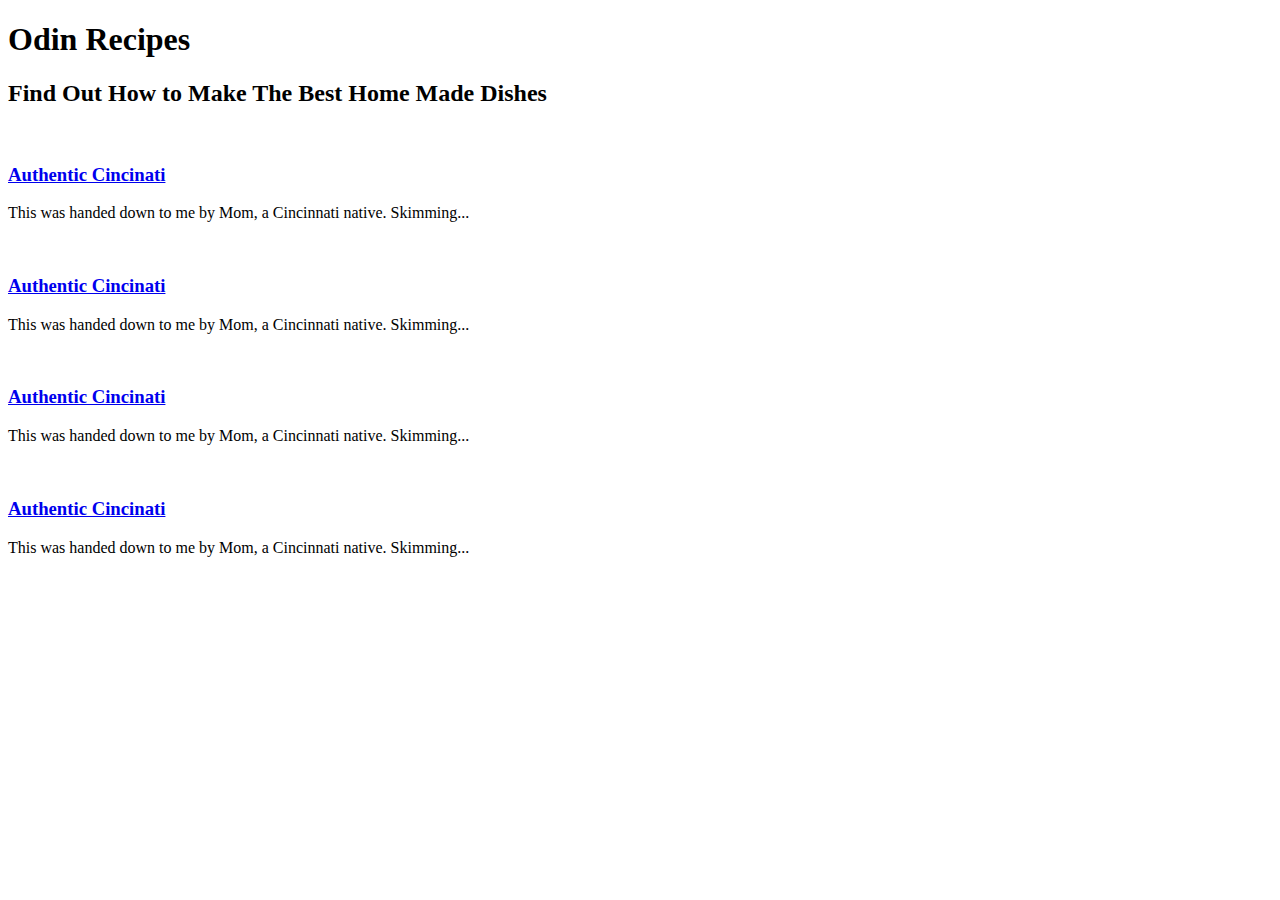
==== odin-recipes/index.html @ e8929aec "initial commit" ====
<!DOCTYPE html>
<html lang="en">
  <head>
    <meta charset="UTF-8" />
    <meta http-equiv="X-UA-Compatible" content="IE=edge" />
    <meta name="viewport" content="width=device-width, initial-scale=1.0" />
    <title>Document</title>
  </head>
  <body>
    <header>
      <h1>Odin Recipes</h1>
    </header>

    <section>
      <div class="sectionWrapper">
        <h2>Find Out How to Make The Best Home Made Dishes</h2>
        <div class="dishContainer">
          <div class="dish">
            <div class="dishImg">
              <a href="./recipes/cicinati.html">
                <img
                  src="https://imagesvc.meredithcorp.io/v3/mm/image?url=https%3A%2F%2Fimages.media-allrecipes.com%2Fuserphotos%2F2746439.jpg&w=272&h=272&c=sc&poi=face&q=60"
                  alt=""
                />
              </a>
            </div>
            <div class="dishDesc">
              <a href="./recipes/cicinati.html">
                <h3>Authentic Cincinati</h3>
              </a>
              <p>
                This was handed down to me by Mom, a Cincinnati native.
                Skimming...
              </p>
            </div>
          </div>
          <div class="dish">
            <div class="dishImg">
              <a href="./recipes/chocolate-cake.html">
                <img
                  src="https://imagesvc.meredithcorp.io/v3/mm/image?url=https%3A%2F%2Fimages.media-allrecipes.com%2Fuserphotos%2F2746439.jpg&w=272&h=272&c=sc&poi=face&q=60"
                  alt=""
                />
              </a>
            </div>
            <div class="dishDesc">
              <a href="./recipes/chocolate-cake.html">
                <h3>Authentic Cincinati</h3>
              </a>
              <p>
                This was handed down to me by Mom, a Cincinnati native.
                Skimming...
              </p>
            </div>
          </div>
          <div class="dish">
            <div class="dishImg">
              <a href="./recipes/cookie-balls.html">
                <img
                  src="https://imagesvc.meredithcorp.io/v3/mm/image?url=https%3A%2F%2Fimages.media-allrecipes.com%2Fuserphotos%2F2746439.jpg&w=272&h=272&c=sc&poi=face&q=60"
                  alt=""
                />
              </a>
            </div>
            <div class="dishDesc">
              <a href="./recipes/cookie-balls.html">
                <h3>Authentic Cincinati</h3>
              </a>
              <p>
                This was handed down to me by Mom, a Cincinnati native.
                Skimming...
              </p>
            </div>
          </div>
          <div class="dish">
            <div class="dishImg">
              <a href="./recipes/roasted-chicken.html">
                <img
                  src="https://imagesvc.meredithcorp.io/v3/mm/image?url=https%3A%2F%2Fimages.media-allrecipes.com%2Fuserphotos%2F2746439.jpg&w=272&h=272&c=sc&poi=face&q=60"
                  alt=""
                />
              </a>
            </div>
            <div class="dishDesc">
              <a href="./recipes/roasted-chicken.html">
                <h3>Authentic Cincinati</h3>
              </a>
              <p>
                This was handed down to me by Mom, a Cincinnati native.
                Skimming...
              </p>
            </div>
          </div>
        </div>
      </div>
    </section>
  </body>
</html>
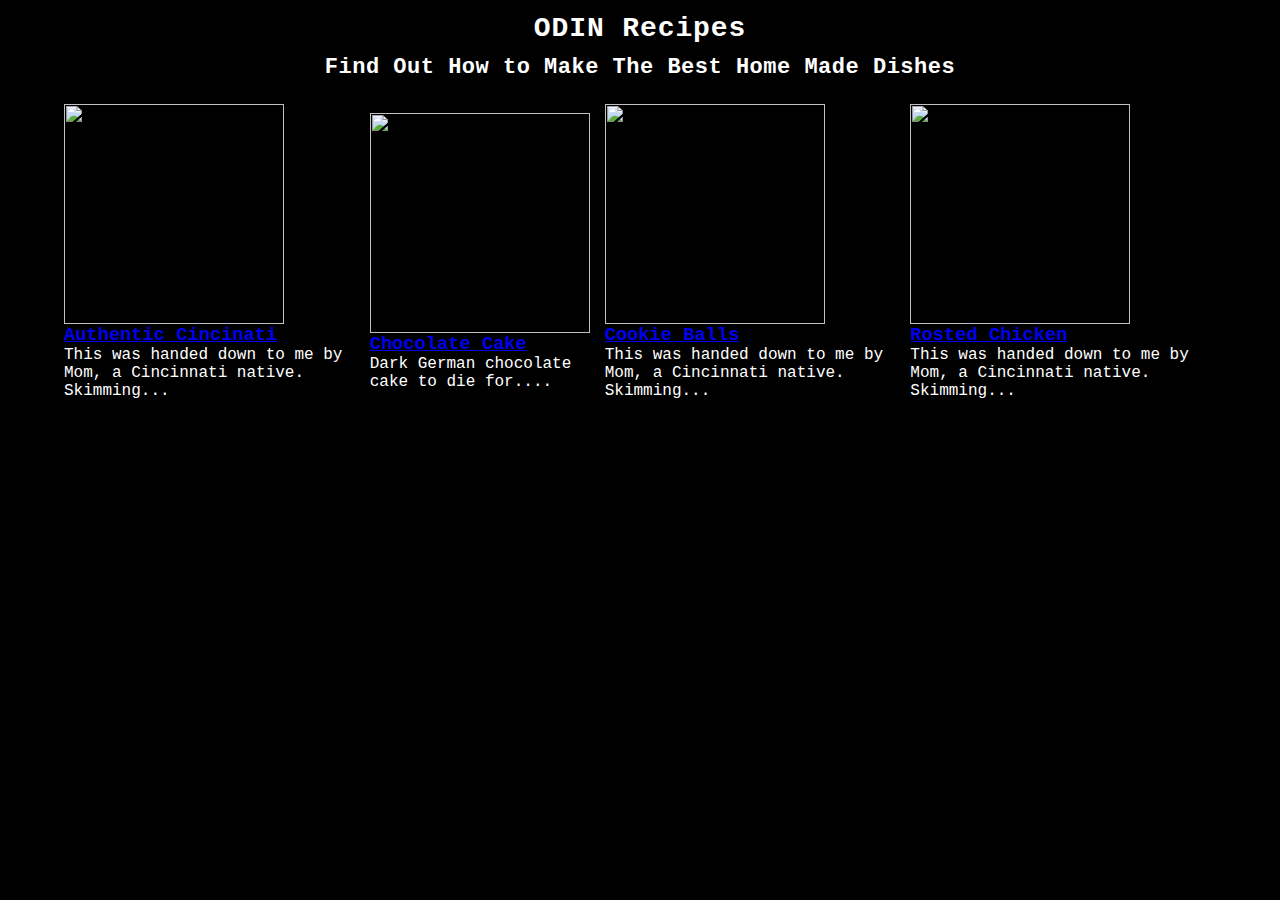
==== commit ea115354: "feat: finished recipe project" ====
--- a/odin-recipes/index.html
+++ b/odin-recipes/index.html
@@ -5,10 +5,11 @@
     <meta http-equiv="X-UA-Compatible" content="IE=edge" />
     <meta name="viewport" content="width=device-width, initial-scale=1.0" />
     <title>Document</title>
+    <link rel="stylesheet" href="style.css">
   </head>
   <body>
     <header>
-      <h1>Odin Recipes</h1>
+      <h1>ODIN Recipes</h1>
     </header>
 
     <section>
@@ -38,18 +39,17 @@
             <div class="dishImg">
               <a href="./recipes/chocolate-cake.html">
                 <img
-                  src="https://imagesvc.meredithcorp.io/v3/mm/image?url=https%3A%2F%2Fimages.media-allrecipes.com%2Fuserphotos%2F2746439.jpg&w=272&h=272&c=sc&poi=face&q=60"
+                  src="https://imagesvc.meredithcorp.io/v3/mm/image?url=https%3A%2F%2Fimages.media-allrecipes.com%2Fuserphotos%2F9008144.jpg&w=1200&h=678&c=sc&poi=face&q=60"
                   alt=""
                 />
               </a>
             </div>
             <div class="dishDesc">
               <a href="./recipes/chocolate-cake.html">
-                <h3>Authentic Cincinati</h3>
+                <h3>Chocolate Cake</h3>
               </a>
               <p>
-                This was handed down to me by Mom, a Cincinnati native.
-                Skimming...
+                Dark German chocolate cake to die for....
               </p>
             </div>
           </div>
@@ -57,14 +57,14 @@
             <div class="dishImg">
               <a href="./recipes/cookie-balls.html">
                 <img
-                  src="https://imagesvc.meredithcorp.io/v3/mm/image?url=https%3A%2F%2Fimages.media-allrecipes.com%2Fuserphotos%2F2746439.jpg&w=272&h=272&c=sc&poi=face&q=60"
+                  src="https://imagesvc.meredithcorp.io/v3/mm/image?url=https%3A%2F%2Fimages.media-allrecipes.com%2Fuserphotos%2F4529611.jpg&w=1200&h=678&c=sc&poi=face&q=60"
                   alt=""
                 />
               </a>
             </div>
             <div class="dishDesc">
               <a href="./recipes/cookie-balls.html">
-                <h3>Authentic Cincinati</h3>
+                <h3>Cookie Balls</h3>
               </a>
               <p>
                 This was handed down to me by Mom, a Cincinnati native.
@@ -76,14 +76,14 @@
             <div class="dishImg">
               <a href="./recipes/roasted-chicken.html">
                 <img
-                  src="https://imagesvc.meredithcorp.io/v3/mm/image?url=https%3A%2F%2Fimages.media-allrecipes.com%2Fuserphotos%2F2746439.jpg&w=272&h=272&c=sc&poi=face&q=60"
+                  src="https://imagesvc.meredithcorp.io/v3/mm/image?url=https%3A%2F%2Fimages.media-allrecipes.com%2Fuserphotos%2F375714.jpg&w=272&h=272&c=sc&poi=face&q=60"
                   alt=""
                 />
               </a>
             </div>
             <div class="dishDesc">
               <a href="./recipes/roasted-chicken.html">
-                <h3>Authentic Cincinati</h3>
+                <h3>Rosted Chicken</h3>
               </a>
               <p>
                 This was handed down to me by Mom, a Cincinnati native.
--- a/odin-recipes/style.css
+++ b/odin-recipes/style.css
@@ -0,0 +1,60 @@
+* {
+    margin: 0;
+    padding: 0;
+    box-sizing: border-box;
+}
+
+body {
+    color: #ffffff;
+    background: #000000;
+    font-family: 'Courier New', Courier, monospace;
+}
+
+header {
+    display: flex;
+    justify-content: center;
+    align-items: center;
+    padding: 15px 8px;
+}
+
+header h1 {
+    font-size: 28px;
+    letter-spacing: .9px;
+    line-height: 27px;
+}
+
+section .sectionWrapper {
+    display: flex;
+    flex-direction: column;
+    justify-content: center;
+    align-items: center;
+}
+
+.sectionWrapper h2 {
+    font-size: 22px;
+    letter-spacing: .5px;
+    line-height: 22px;
+}
+
+.sectionWrapper .dishContainer {
+    display: flex;
+    justify-content: center;
+    align-items: center;
+    width: 90%;
+    margin-top: 25px;
+}
+
+.dishContainer .dish {
+    margin-right: 15px;
+}
+
+.dishContainer .dishImg {
+   width: 220px;
+   height: 220px; 
+
+}
+
+.dishImg img {
+    width: 100%;
+    height: 100%;
+}